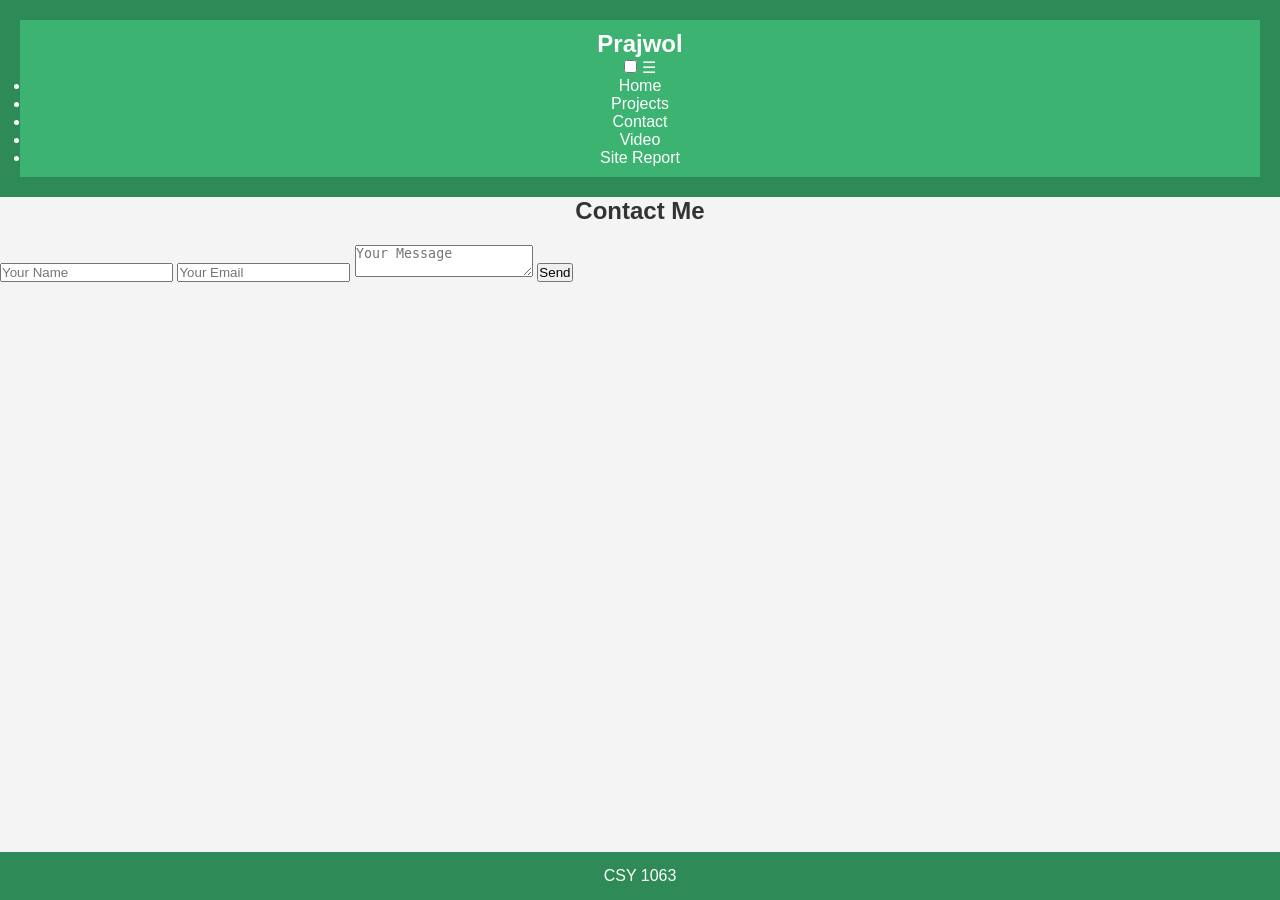
==== contact.html @ 05ca9600 "contact commit" ====
<!DOCTYPE html>
<html lang="en">
<head>
  <meta charset="UTF-8">
  <title>Contact</title>
  <link rel="stylesheet" href="style.css">
</head>
<body>

<header>
  <nav>
    <h1>Prajwol</h1>
    <input type="checkbox" id="menu-toggle">
    <label for="menu-toggle" class="menu-icon">☰</label>
    <ul>
      <li><a href="index.html">Home</a></li>
      <li><a href="project.html">Projects</a></li>
      <li><a href="contact.html">Contact</a></li>
      <li><a href="videoDemo.html">Video</a></li>
      <li><a href="sitereport.html">Site Report</a></li>
    </ul>
  </nav>
</header>

<main>
  <section class="card">
    <h2>Contact Me</h2>
    <form action="mailto:your@email.com" method="post" enctype="text/plain">
      <input type="text" name="name" placeholder="Your Name" required>
      <input type="email" name="email" placeholder="Your Email" required>
      <textarea name="message" placeholder="Your Message"></textarea>
      <button type="submit">Send</button>
    </form>
  </section>
</main>

<footer>
  <p>CSY 1063
  </p>
</footer>

</body>
</html>
---- style.css ----
/* Basic reset */
* {
  margin: 0;
  padding: 0;
  box-sizing: border-box;
}

/* Page layout */
html,
body {
  height: 100%;
  font-family: Arial, Helvetica, sans-serif;
  background-color: #f4f4f4;
  color: #333;
}

body {
  min-height: 100vh;
  display: flex;
  flex-direction: column;
}

main {
  flex: 1;
}

/* Header */
header {
  background-color: #2e8b57;
  color: white;
  text-align: center;
  padding: 20px;
}

/* Navigation */
nav {
  background-color: #3cb371;
  text-align: center;
  padding: 10px;
}
nav a {
  color: white;
  text-decoration: none;
  margin: 0 15px;
  transition: color 0.3s ease;
}
nav a:hover {
  text-decoration: underline;
  color: #ffeb3b;
}
/* Hamburger menu */
.menu-toggle {
  display: none;
}
.menu-toggle-label {
  display: none;
  font-size: 24px;
  color: white;
  cursor: pointer;
}
@media (max-width: 700px) {
  nav {
    display: none;
    flex-direction: column;
  }
  .menu-toggle:checked ~ nav {
    display: flex;
  }
  .menu-toggle-label {
    display: block;
    background-color: #3cb371;
    padding: 10px;
    text-align: center;
  }
}

/* Main content */
.container {
  flex: 1;
  max-width: 1100px;
  margin: 30px auto;
  padding: 0 15px;
}

h2 {
  text-align: center;
  margin-bottom: 20px;
}

/* Profile image */
.profile-pic {
  display: block;
  margin: 20px auto;
  width: 150px;
  height: 150px;
  border-radius: 50%;
  object-fit: cover;
  border: 3px solid #2e8b57;
  transition: transform 0.3s ease;
}
.profile-pic:hover {
  transform: scale(1.05);
}

/* Footer */
footer {
  background-color: #2e8b57;
  color: white;
  text-align: center;
  padding: 15px;
}
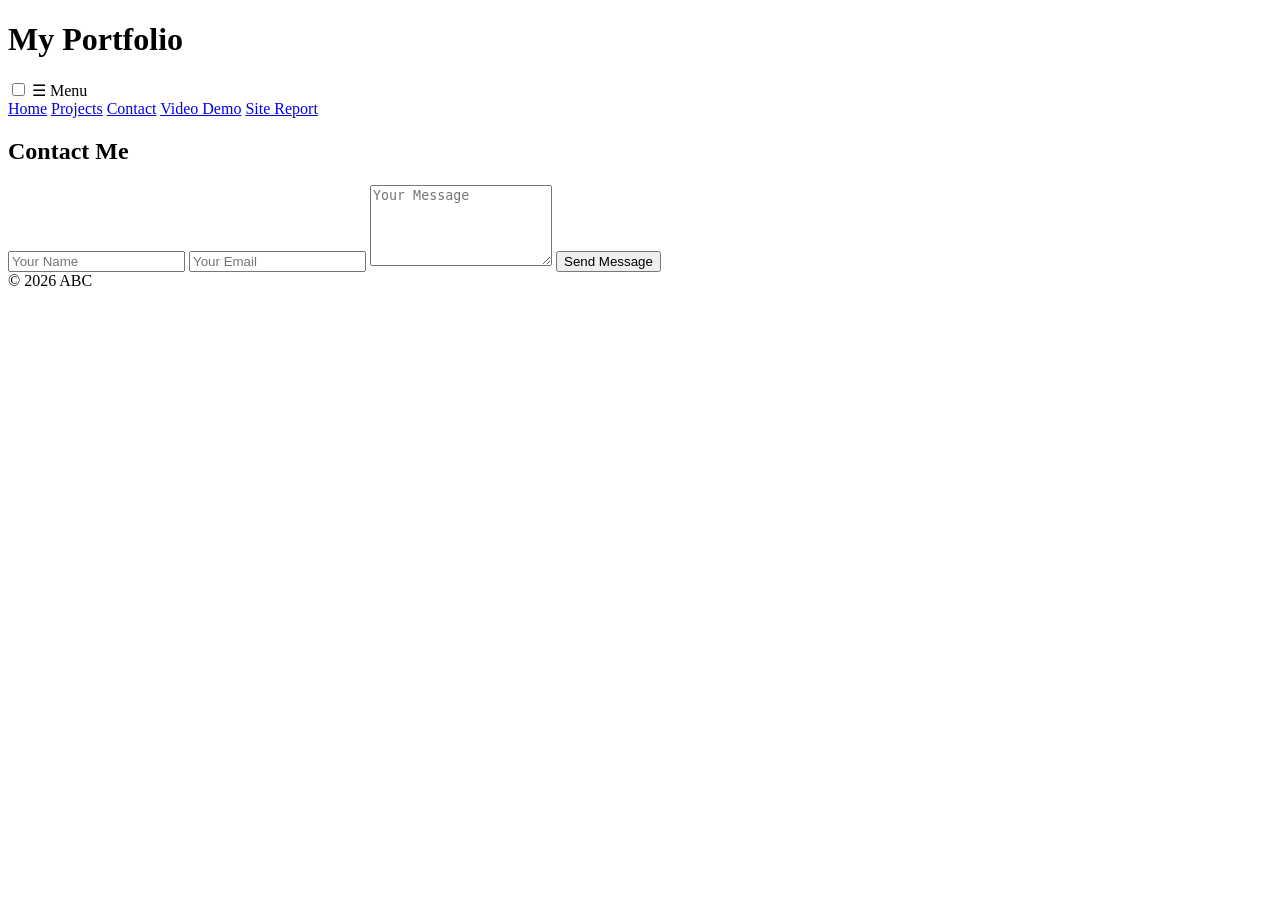
==== commit d369ec14: "third commit" ====
--- a/contact.html
+++ b/contact.html
@@ -1,43 +1,42 @@
 <!DOCTYPE html>
 <html lang="en">
 <head>
-  <meta charset="UTF-8">
-  <title>Contact</title>
-  <link rel="stylesheet" href="style.css">
+    <meta charset="UTF-8">
+    <meta name="viewport" content="width=device-width, initial-scale=1.0">
+    <title>Contact | Portfolio</title>
+    <link rel="stylesheet" href="css/style.css">
 </head>
 <body>
 
 <header>
-  <nav>
-    <h1>Prajwol</h1>
-    <input type="checkbox" id="menu-toggle">
-    <label for="menu-toggle" class="menu-icon">☰</label>
-    <ul>
-      <li><a href="index.html">Home</a></li>
-      <li><a href="project.html">Projects</a></li>
-      <li><a href="contact.html">Contact</a></li>
-      <li><a href="videoDemo.html">Video</a></li>
-      <li><a href="sitereport.html">Site Report</a></li>
-    </ul>
-  </nav>
+    <h1>My Portfolio</h1>
 </header>
 
-<main>
-  <section class="card">
+<input type="checkbox" id="menu-toggle" class="menu-toggle"> 
+<label for="menu-toggle" class="menu-toggle-label">&#9776; Menu</label>
+
+<nav>
+    <a href="index.html">Home</a>
+    <a href="project.html">Projects</a>
+    <a href="contact.html">Contact</a>
+    <a href="videoDemo.html">Video Demo</a>
+    <a href="sitereport.html">Site Report</a>
+</nav>
+
+<div class="container">
     <h2>Contact Me</h2>
-    <form action="mailto:your@email.com" method="post" enctype="text/plain">
-      <input type="text" name="name" placeholder="Your Name" required>
-      <input type="email" name="email" placeholder="Your Email" required>
-      <textarea name="message" placeholder="Your Message"></textarea>
-      <button type="submit">Send</button>
+
+    <form class="contact-form" action="mailto:abc@gmail.com" method="post" enctype="text/plain">
+        <input type="text" name="name" placeholder="Your Name" required>
+        <input type="email" name="email" placeholder="Your Email" required>
+        <textarea name="message" rows="5" placeholder="Your Message" required></textarea>
+        <button type="submit">Send Message</button>
     </form>
-  </section>
-</main>
+</div>
 
 <footer>
-  <p>CSY 1063
-  </p>
+    &copy; 2026 ABC
 </footer>
 
 </body>
-</html>+</html>
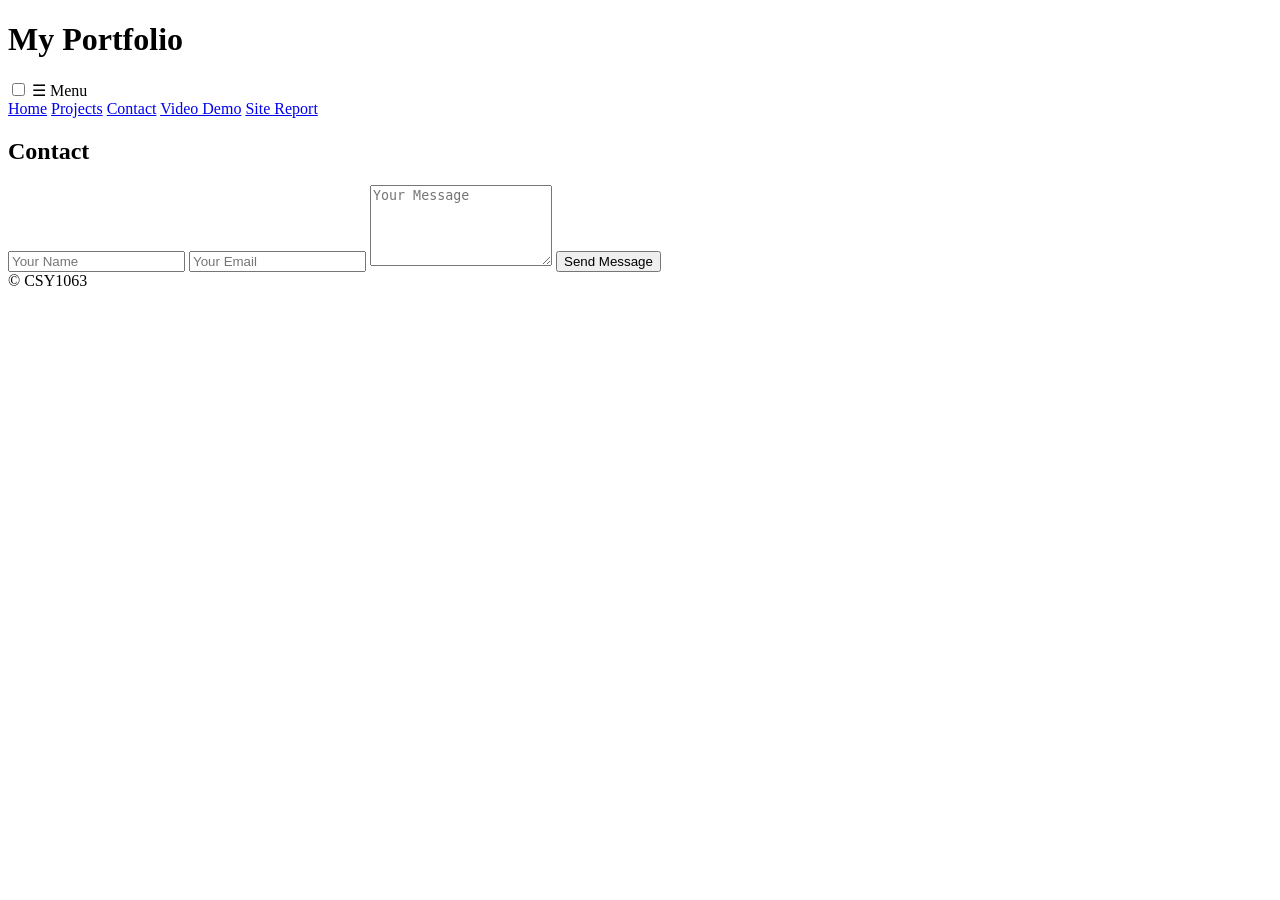
==== commit 9cccb4b0: "third commit contact" ====
--- a/contact.html
+++ b/contact.html
@@ -24,7 +24,7 @@
 </nav>
 
 <div class="container">
-    <h2>Contact Me</h2>
+    <h2>Contact</h2>
 
     <form class="contact-form" action="mailto:abc@gmail.com" method="post" enctype="text/plain">
         <input type="text" name="name" placeholder="Your Name" required>
@@ -35,7 +35,7 @@
 </div>
 
 <footer>
-    &copy; 2026 ABC
+    &copy; CSY1063
 </footer>
 
 </body>
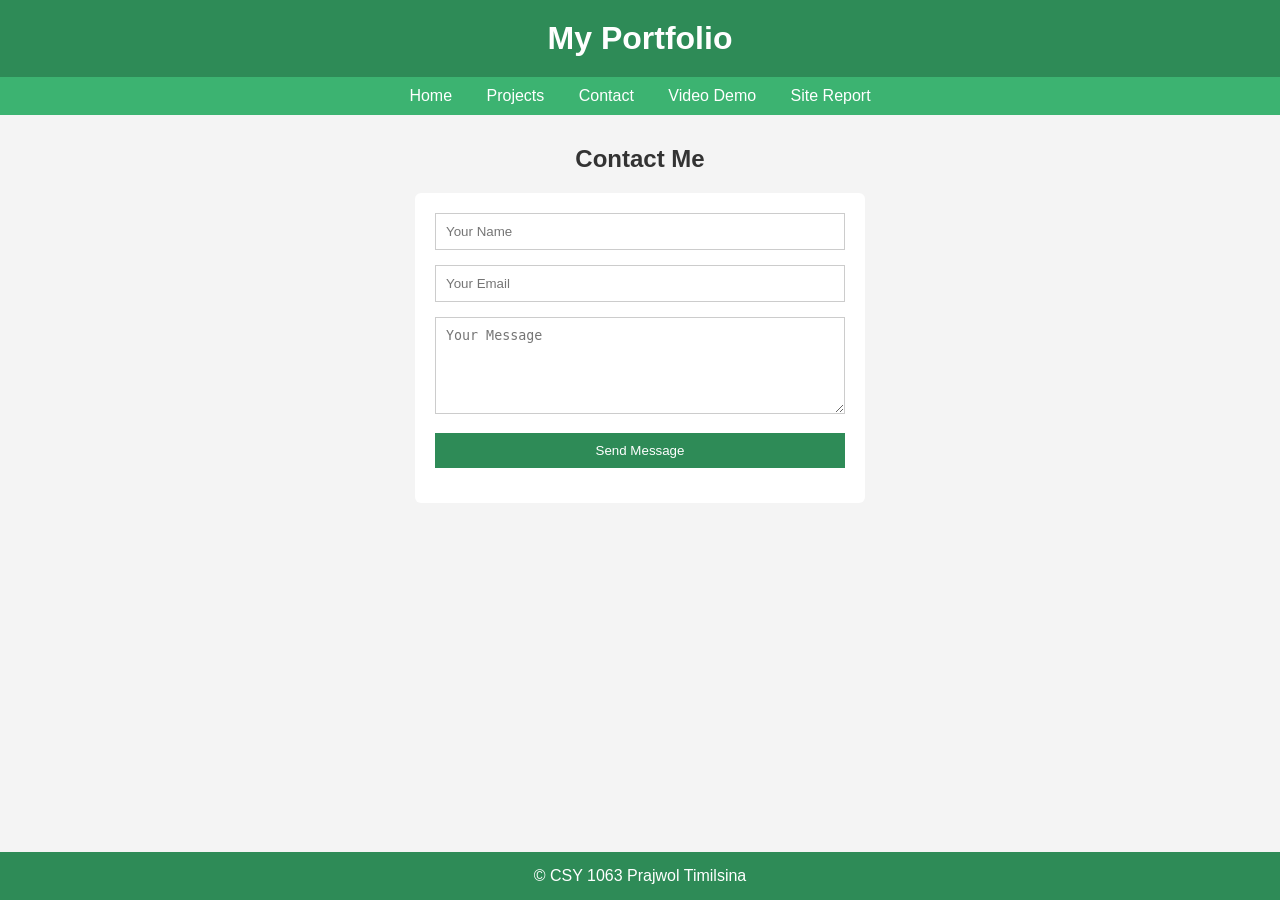
==== commit 013fe92d: "fourth commit" ====
--- a/contact.html
+++ b/contact.html
@@ -24,7 +24,7 @@
 </nav>
 
 <div class="container">
-    <h2>Contact</h2>
+    <h2>Contact Me</h2>
 
     <form class="contact-form" action="mailto:abc@gmail.com" method="post" enctype="text/plain">
         <input type="text" name="name" placeholder="Your Name" required>
@@ -35,7 +35,7 @@
 </div>
 
 <footer>
-    &copy; CSY1063
+    &copy; CSY 1063 Prajwol Timilsina
 </footer>
 
 </body>
--- a/css/style.css
+++ b/css/style.css
@@ -0,0 +1,260 @@
+/* Basic reset */
+* {
+  margin: 0;
+  padding: 0;
+  box-sizing: border-box;
+}
+
+/* Page layout */
+html,
+body {
+  height: 100%;
+  font-family: Arial, Helvetica, sans-serif;
+  background-color: #f4f4f4;
+  color: #333;
+}
+
+body {
+  min-height: 100vh;
+  display: flex;
+  flex-direction: column;
+}
+
+main {
+  flex: 1;
+}
+
+/* Header */
+header {
+  background-color: #2e8b57;
+  color: white;
+  text-align: center;
+  padding: 20px;
+}
+
+/* Navigation */
+nav {
+  background-color: #3cb371;
+  text-align: center;
+  padding: 10px;
+}
+nav a {
+  color: white;
+  text-decoration: none;
+  margin: 0 15px;
+  transition: color 0.3s ease;
+}
+nav a:hover {
+  text-decoration: underline;
+  color: #ffeb3b;
+}
+/* Hamburger menu */
+.menu-toggle {
+  display: none;
+}
+.menu-toggle-label {
+  display: none;
+  font-size: 24px;
+  color: white;
+  cursor: pointer;
+}
+@media (max-width: 700px) {
+  nav {
+    display: none;
+    flex-direction: column;
+  }
+  .menu-toggle:checked ~ nav {
+    display: flex;
+  }
+  .menu-toggle-label {
+    display: block;
+    background-color: #3cb371;
+    padding: 10px;
+    text-align: center;
+  }
+}
+
+/* Main content */
+.container {
+  flex: 1;
+  max-width: 1100px;
+  margin: 30px auto;
+  padding: 0 15px;
+}
+
+h2 {
+  text-align: center;
+  margin-bottom: 20px;
+}
+
+/* Profile image */
+.profile-pic {
+  display: block;
+  margin: 20px auto;
+  width: 150px;
+  height: 150px;
+  border-radius: 50%;
+  object-fit: cover;
+  border: 3px solid #2e8b57;
+  transition: transform 0.3s ease;
+}
+.profile-pic:hover {
+  transform: scale(1.05);
+}
+
+/* Project page */
+.project-row {
+  display: grid;
+  grid-template-columns: repeat(4, 1fr);
+  gap: 20px;
+}
+.project-item img {
+  width: 100%;
+  height: auto;
+  max-height: 200px;
+  object-fit: contain;
+  border-radius: 6px;
+  transition: transform 0.3s ease;
+}
+.project-item img:hover {
+  transform: scale(1.05);
+}
+.project-item p {
+  margin-top: 10px;
+  text-align: center;
+  font-size: 16px;
+  font-weight: 500;
+}
+/* Responsive adjustments for projects */
+@media (max-width: 900px) {
+  .project-row {
+    grid-template-columns: repeat(2, 1fr);
+  }
+}
+@media (max-width: 600px) {
+  .project-row {
+    grid-template-columns: 1fr;
+  }
+}
+
+/* Contact form */
+.contact-form {
+  max-width: 450px;
+  margin: 0 auto;
+  background-color: white;
+  padding: 20px;
+  border-radius: 6px;
+}
+
+.contact-form input,
+.contact-form textarea,
+.contact-form button {
+  width: 100%;
+  padding: 10px;
+  margin-bottom: 15px;
+  border: 1px solid #ccc;
+}
+
+.contact-form button {
+  background-color: #2e8b57;
+  color: white;
+  border: none;
+  cursor: pointer;
+  transition: background-color 0.3s ease;
+}
+
+.contact-form button:hover {
+  background-color: #3cb371;
+}
+
+/* Video Demo Page */
+
+.video-heading {
+  text-align: center;
+  margin: 20px 0;
+}
+
+.video-wrapper {
+  width: 100%;
+  height: 70vh;
+  margin: 0 auto;
+}
+
+.video-wrapper iframe {
+  width: 100%;
+  height: 100%;
+  border: none;
+  display: block;
+}
+
+/* site report */
+.card {
+  flex: 1;
+  max-width: 800px;
+  margin: 40px auto;
+  padding: 25px;
+  background-color: #ffffff;
+  border-radius: 8px;
+  box-shadow: 0 4px 10px rgba(0, 0, 0, 0.1);
+}
+
+.card h2 {
+  text-align: center;
+  margin-bottom: 20px;
+}
+
+.card p {
+  margin-bottom: 15px;
+  line-height: 1.6;
+}
+
+.validation-item img,
+.validation-css img {
+  width: 100%;
+  height: auto;
+  border-radius: 6px;
+  border: 2px solid #2e8b57;
+  margin-bottom: 15px;
+}
+
+.validation-item p,
+.validation-css p {
+  text-align: center;
+  font-weight: bold;
+  margin-top: 8px;
+  margin-bottom: 20px;
+}
+
+.video-demo-heading {
+  text-align: left;
+  margin-left: 15px;
+  margin-bottom: 10px;
+}
+
+.video-buttons {
+  margin: 10px 0;
+}
+
+.video-buttons .btn {
+  display: inline-block;
+  background-color: #2e8b57;
+  color: white;
+  padding: 10px 20px;
+  margin: 10px;
+  border-radius: 6px;
+  text-decoration: none;
+  font-weight: bold;
+  transition: background-color 0.3s ease;
+}
+
+.video-buttons .btn:hover {
+  background-color: #3cb371;
+}
+
+/* Footer */
+footer {
+  background-color: #2e8b57;
+  color: white;
+  text-align: center;
+  padding: 15px;
+}
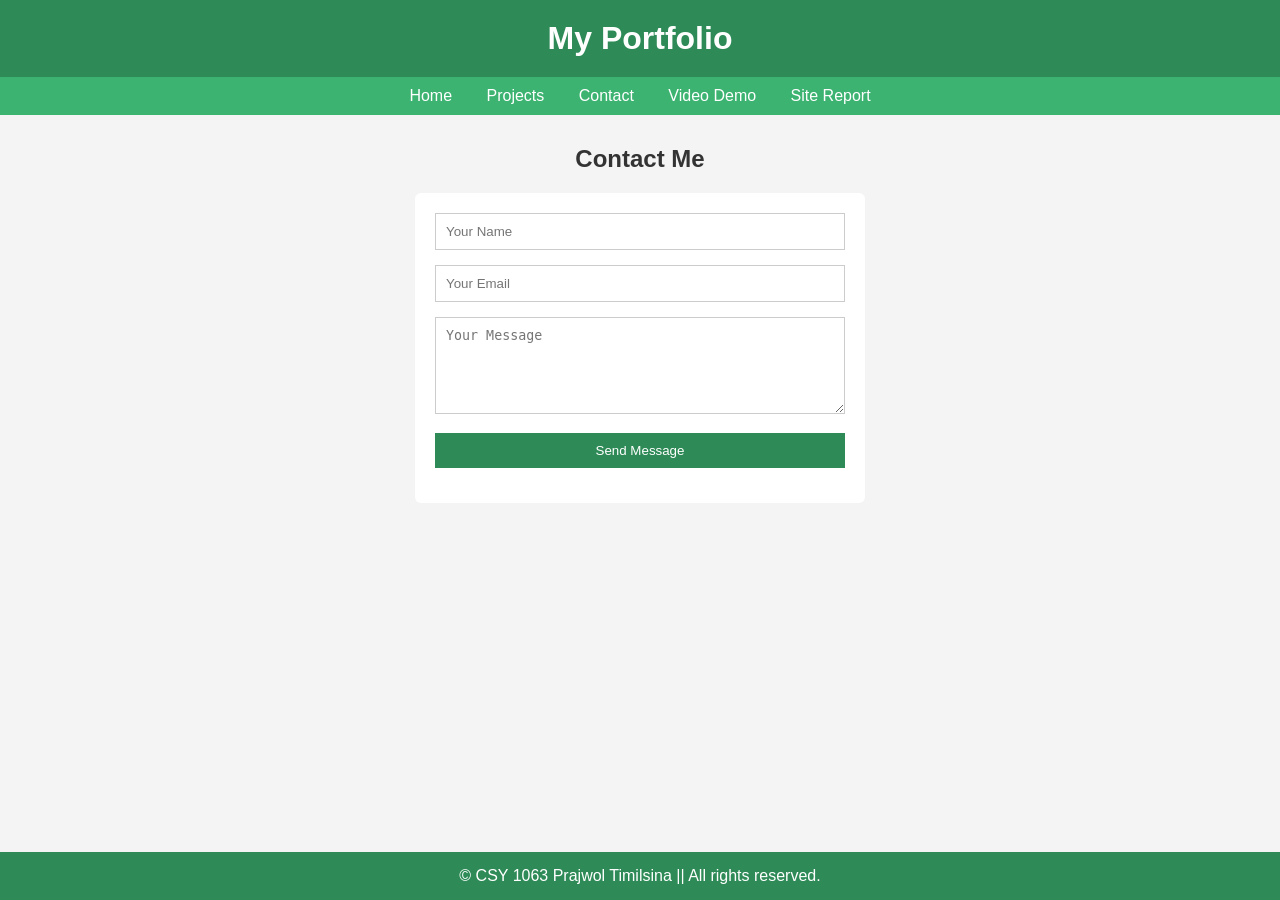
==== commit d3d78be7: "commit" ====
--- a/contact.html
+++ b/contact.html
@@ -26,7 +26,7 @@
 <div class="container">
     <h2>Contact Me</h2>
 
-    <form class="contact-form" action="mailto:abc@gmail.com" method="post" enctype="text/plain">
+    <form class="contact-form" action="prajwoltimilsina.ff@gmail.com" method="post" enctype="text/plain">
         <input type="text" name="name" placeholder="Your Name" required>
         <input type="email" name="email" placeholder="Your Email" required>
         <textarea name="message" rows="5" placeholder="Your Message" required></textarea>
@@ -35,7 +35,7 @@
 </div>
 
 <footer>
-    &copy; CSY 1063 Prajwol Timilsina
+    &copy; CSY 1063 Prajwol Timilsina || All rights reserved.
 </footer>
 
 </body>
--- a/css/style.css
+++ b/css/style.css
@@ -166,7 +166,6 @@
 .contact-form button:hover {
   background-color: #3cb371;
 }
-
 /* Video Demo Page */
 
 .video-heading {
